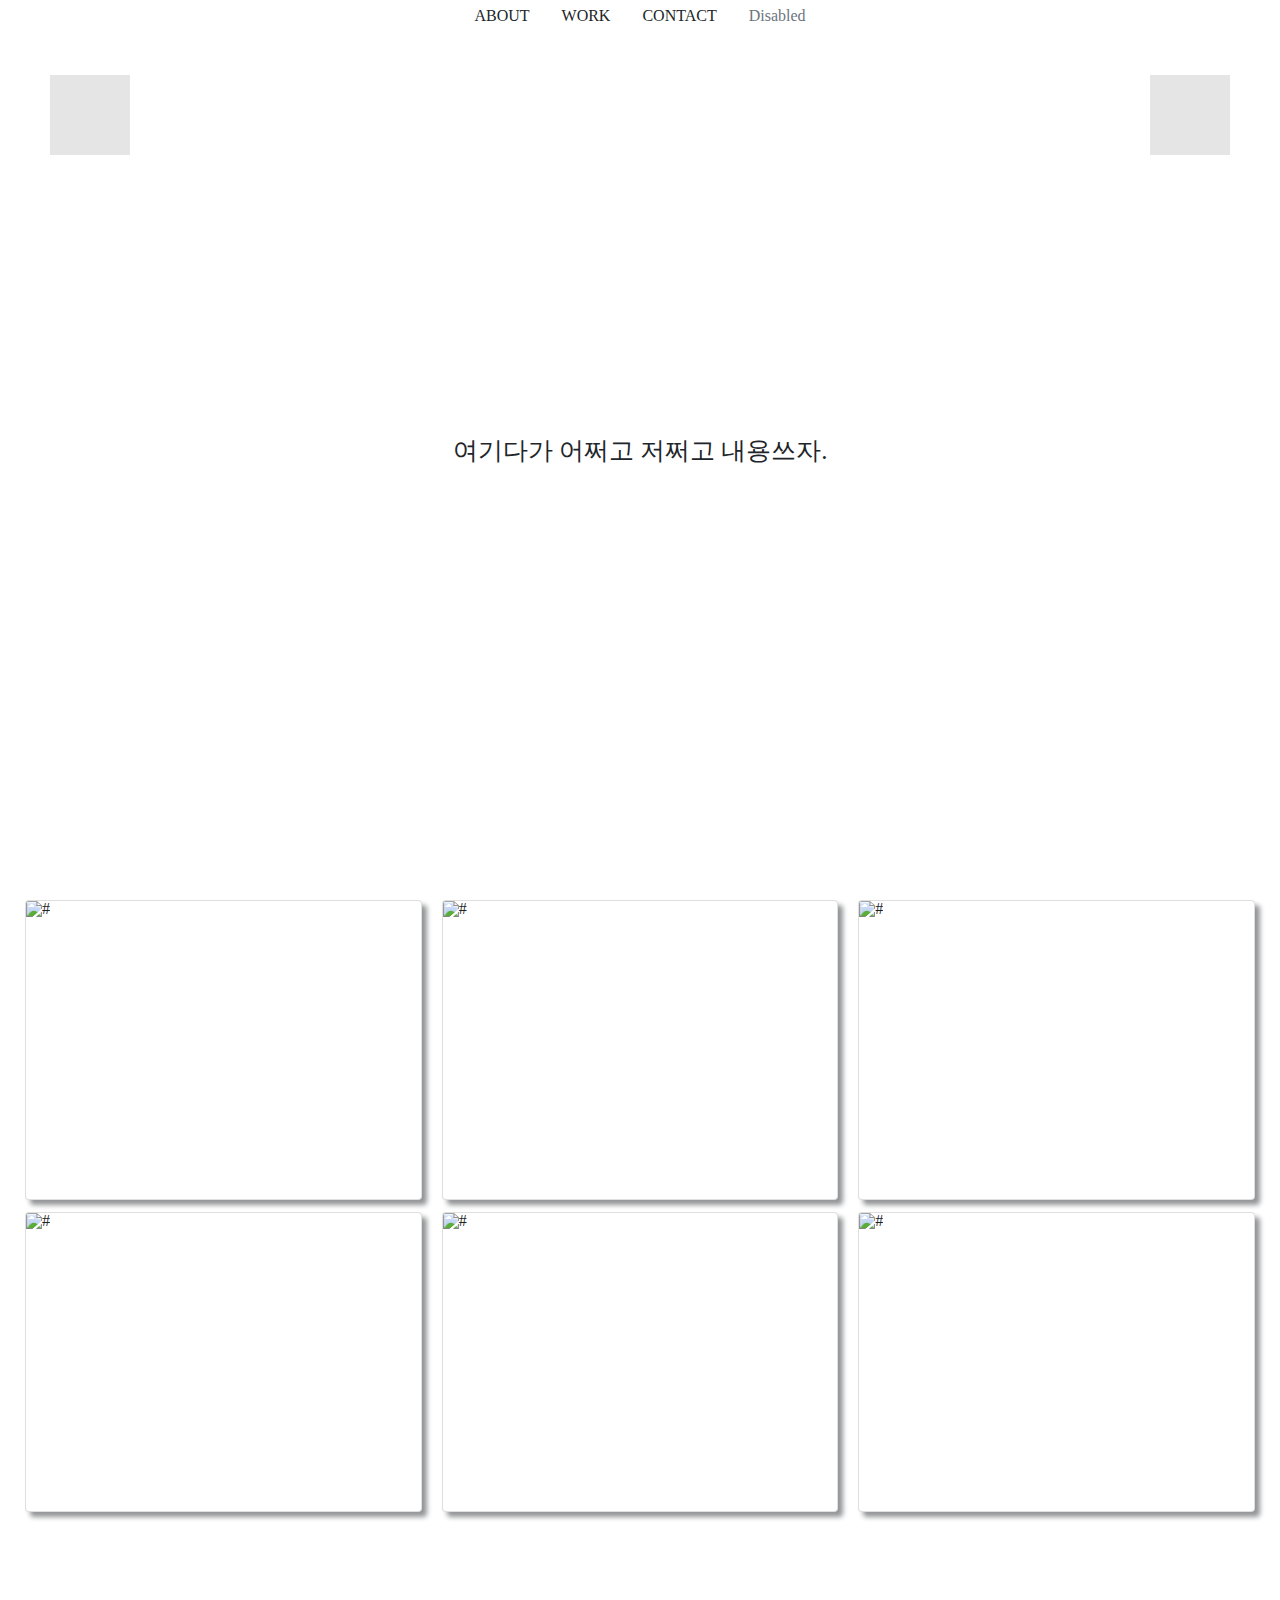
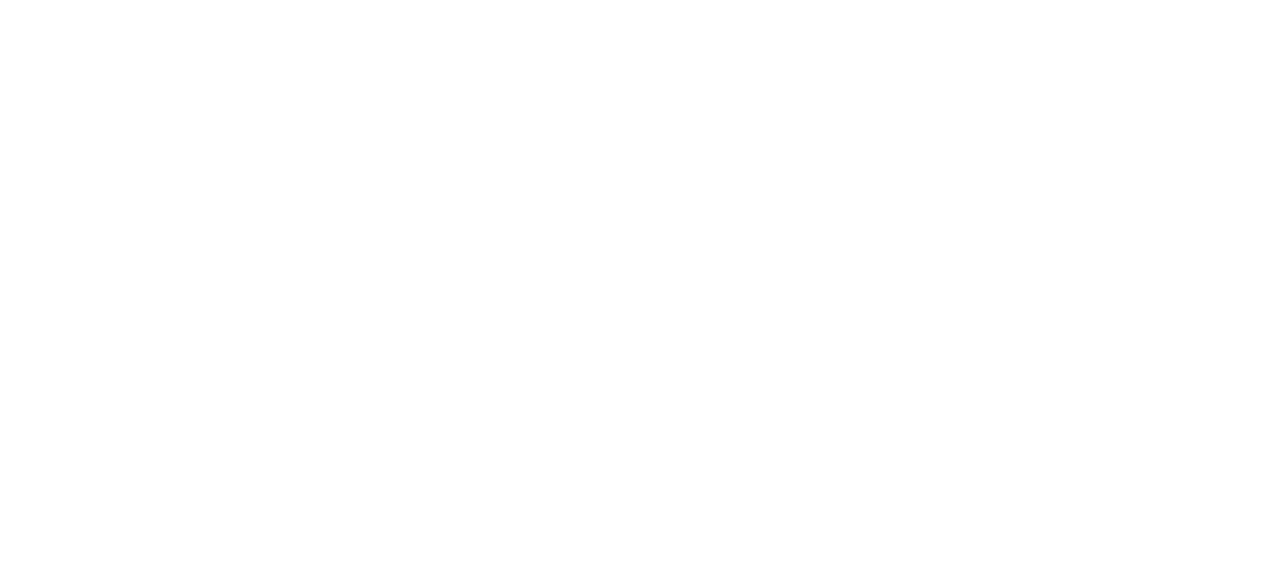
==== index.html @ 7bc000cd "Add files via upload" ====
<!DOCTYPE html>
<html lang="en">
<head>
    <!-- Required meta tags -->
    <meta charset="UTF-8">
    <meta name="viewport" content="width=device-width, initial-scale=1.0">

    <!-- og태그, favicon -->

    <!-- Web fonts link -->
    <link rel="preconnect" href="https://fonts.gstatic.com">
<link href="https://fonts.googleapis.com/css2?family=Lora&family=Nanum+Gothic&display=swap" rel="stylesheet">

    <!-- Bootstrap CSS -->
    <link rel="stylesheet" href="https://maxcdn.bootstrapcdn.com/bootstrap/4.0.0/css/bootstrap.min.css"
        integrity="sha384-Gn5384xqQ1aoWXA+058RXPxPg6fy4IWvTNh0E263XmFcJlSAwiGgFAW/dAiS6JXm" 
        crossorigin="anonymous">

    <!-- Optional JavaScript -->
    <!-- jQuery first, then Popper.js, then Bootstrap JS -->
    <script src="https://ajax.googleapis.com/ajax/libs/jquery/3.5.1/jquery.min.js"></script>
    <script src="https://cdnjs.cloudflare.com/ajax/libs/popper.js/1.12.9/umd/popper.min.js"
        integrity="sha384-ApNbgh9B+Y1QKtv3Rn7W3mgPxhU9K/ScQsAP7hUibX39j7fakFPskvXusvfa0b4Q"
        crossorigin="anonymous"></script>
    <script src="https://maxcdn.bootstrapcdn.com/bootstrap/4.0.0/js/bootstrap.min.js"
        integrity="sha384-JZR6Spejh4U02d8jOt6vLEHfe/JQGiRRSQQxSfFWpi1MquVdAyjUar5+76PVCmYl"
        crossorigin="anonymous"></script>
    <!-- Masonry Grid -->
    <!-- <script src="/path/to/masonry.pkgd.min.js"></script> -->

    <!-- CSS, JS -->
    <link rel="stylesheet" href="css/index.css" />
    <script src="js/index.js"></script>

    <title>Portfolio | Junior Developer</title>
</head>

<body>
    <header>
        <!-- 자바스크립트로 불러오도록 함. -->
    </header>
    <!-- 메인으로 보여지는 섹션 -->
    <section class="visual">
        <div class="logo"></div>
        <div class="humbuger"></div>
        <p>여기다가 어쩌고 저쩌고 내용쓰자.</p>
    </section>
    <!-- work 부분: 
        1. 처음 만든 포폴 페이지
        2. 포폴 페이지에 들어갔던 프로젝트: 최대한 디자인한 것들 홈페이지랑, 모바일로 만들어서 추가하는 쪽으로.
        3. 일하면서 만든 프로젝트
        4. 인강 들으면서 만들었던 거 발전 시켜서
    -->
    <section id="work" class="work" data-bs-spy="scroll" data-bs-target="#nav" data-bs-offset="0">
        <div id="cards-box" class="card-columns">
            <div class="card">
                <img src="#" id="card-image" class="card-img-top" alt="#">
                <div class="overlay"></div>
                <div class="text">Project Name</div>
            </div>
            <div class="card">
                <img src="#" id="card-image" class="card-img-top" alt="#">
                <div class="overlay"></div>
                <div class="text">Project Name</div>
            </div>
            <div class="card">
                <img src="#" id="card-image" class="card-img-top" alt="#">
                <div class="overlay"></div>
                <div class="text">Project Name</div>
            </div>
            <div class="card">
                <img src="#" id="card-image" class="card-img-top" alt="#">
                <div class="overlay"></div>
                <div class="text">Project Name</div>
            </div>
            <div class="card">
                <img src="#" id="card-image" class="card-img-top" alt="#">
                <div class="overlay"></div>
                <div class="text">Project Name</div>
            </div>
            <div class="card">
                <img src="#" id="card-image" class="card-img-top" alt="#">
                <div class="overlay"></div>
                <div class="text">Project Name</div>
            </div>
        </div>
    </section>
    <!-- contact 부분: 네이버 블로그, 깃허브 링크 -->
    <section id="contact" class="contact"></section>
</body>
</html>
---- css/index.css ----
@import "reset.css";

/* common css */
* {
  /* font-family: 'Lora', serif; */
  font-family: "Nanum Gothic", sans-serif;
  font-size: 14px;
}

body {
  background-repeat: no-repeat;
  /* background-size: contain; */
  background-attachment: fixed;
  animation: backgroundAni 5s infinite;
  animation-direction: alternate;
}

div,
header,
footer,
section,
article,
aside,
nav {
  position: relative;
}

a {
  color: inherit;
  text-decoration: none;
  display: block;
}

/* header nav */
.nav {
  height: 50px;
}

/* first visual section */
.visual {
  height: 800px;
}

.logo {
  width: 80px;
  height: 80px;
  background-color: rgba(0, 0, 0, 0.1);
  float: left;
  margin: 25px 0 0 50px;
}
.humbuger {
  width: 80px;
  height: 80px;
  background-color: rgba(0, 0, 0, 0.1);
  float: right;
  margin: 25px 50px 0 0;
}
.visual p {
  position: absolute;
  top: 50%;
  left: 50%;
  transform: translate(-50%, -50%);
  text-align: center;
  font-size: 25px;
}

/* visual animation */
@keyframes backgroundAni {
  0% {
    background-color: rgb(245, 223, 77);
  }

  50% {
    background-color: rgb(245, 198, 77);
  }

  100% {
    background-color: rgb(245, 175, 77);
  }
}

/* work section */
.work {
  width: 100%;
  background-color: white;
}

/* card 부분 */
#cards-box {
  padding: 50px 0;
  margin: 0 25px;
}

.card {
  height: 300px;
  cursor: pointer;
  box-shadow: 5px 5px 5px rgb(147, 149, 151);
}

.overlay {
  position: absolute;
  top: 0;
  bottom: 0;
  left: 0;
  right: 0;
  height: 100%;
  width: 100%;
  opacity: 0;
  transition: 0.5s ease;
  background-color: black;
}

.card:hover .overlay {
  opacity: 1;
}

.text {
  color: white;
  font-size: 20px;
  position: absolute;
  top: 50%;
  left: 50%;
  -webkit-transform: translate(-50%, -50%);
  -ms-transform: translate(-50%, -50%);
  transform: translate(-50%, -50%);
  text-align: center;
}

/* contact section */
.contact {
  width: 100%;
  height: 600px;
  /* background-color: green; */
}
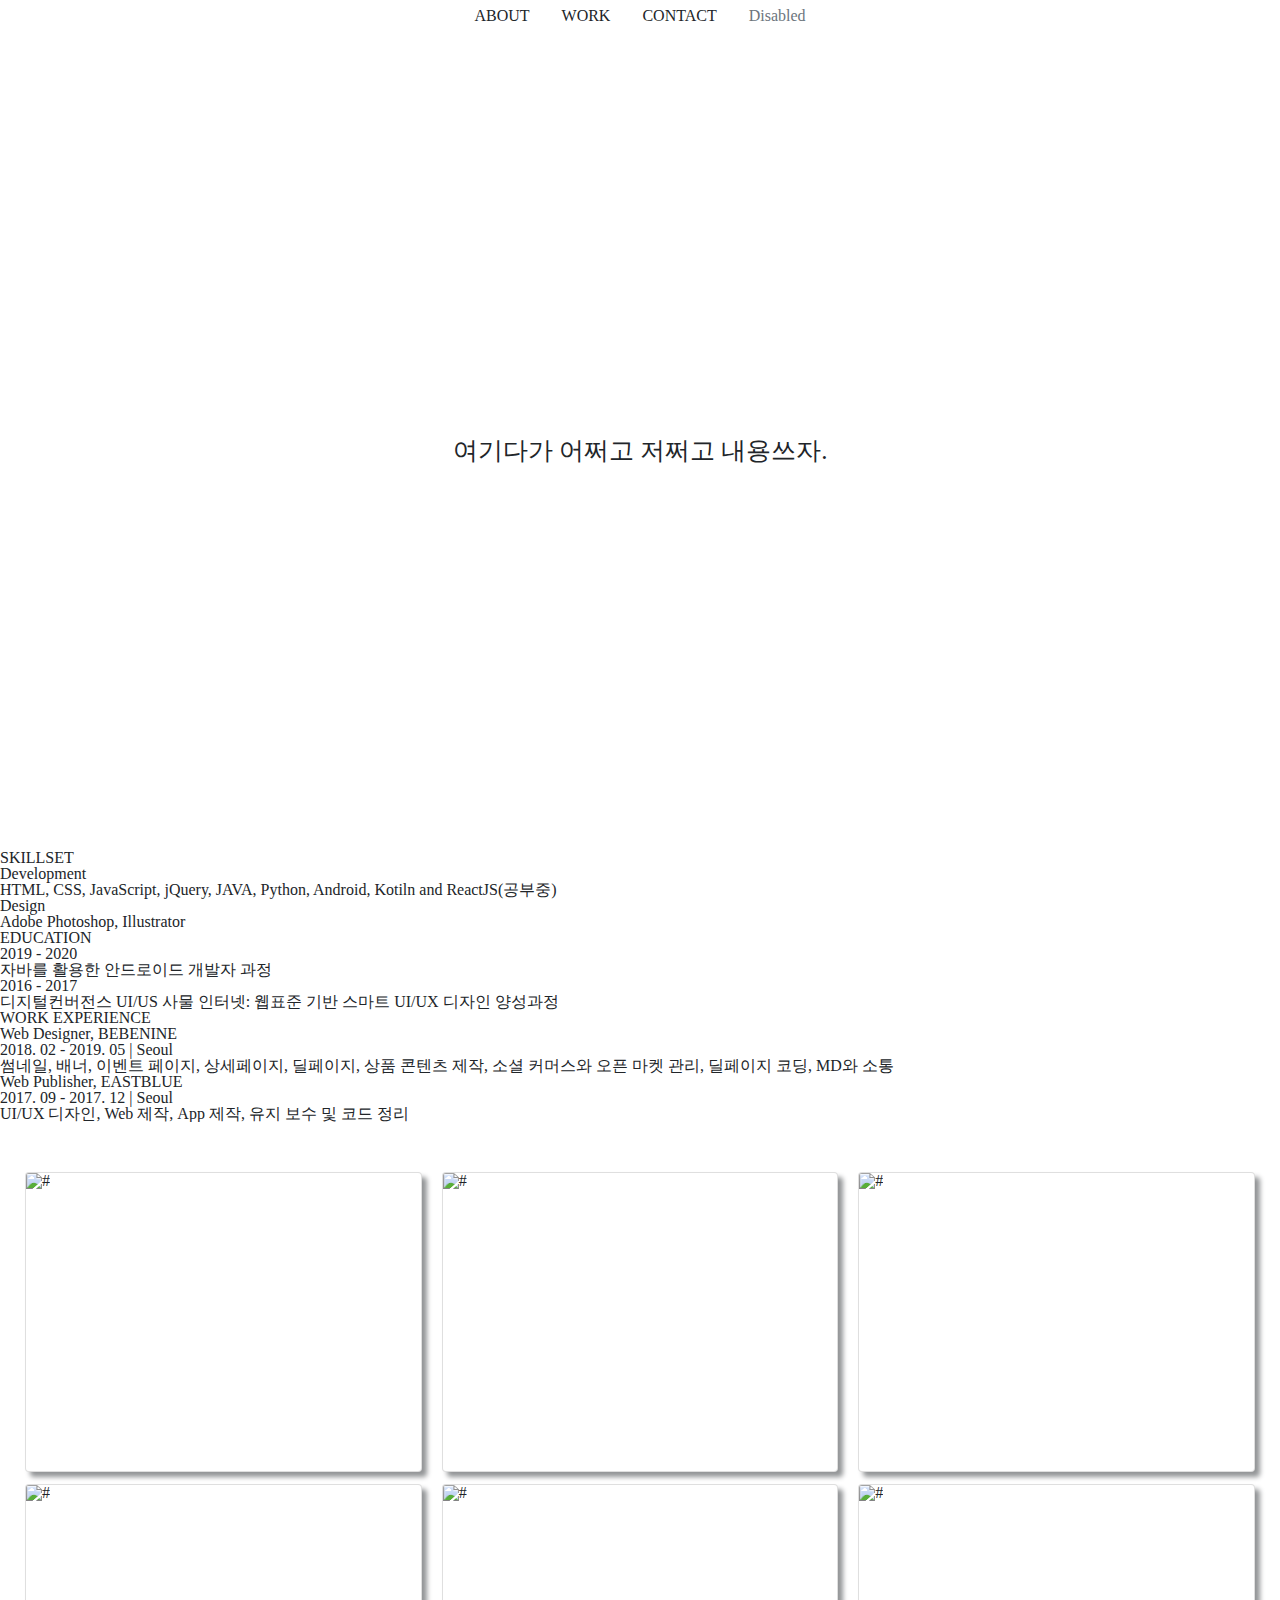
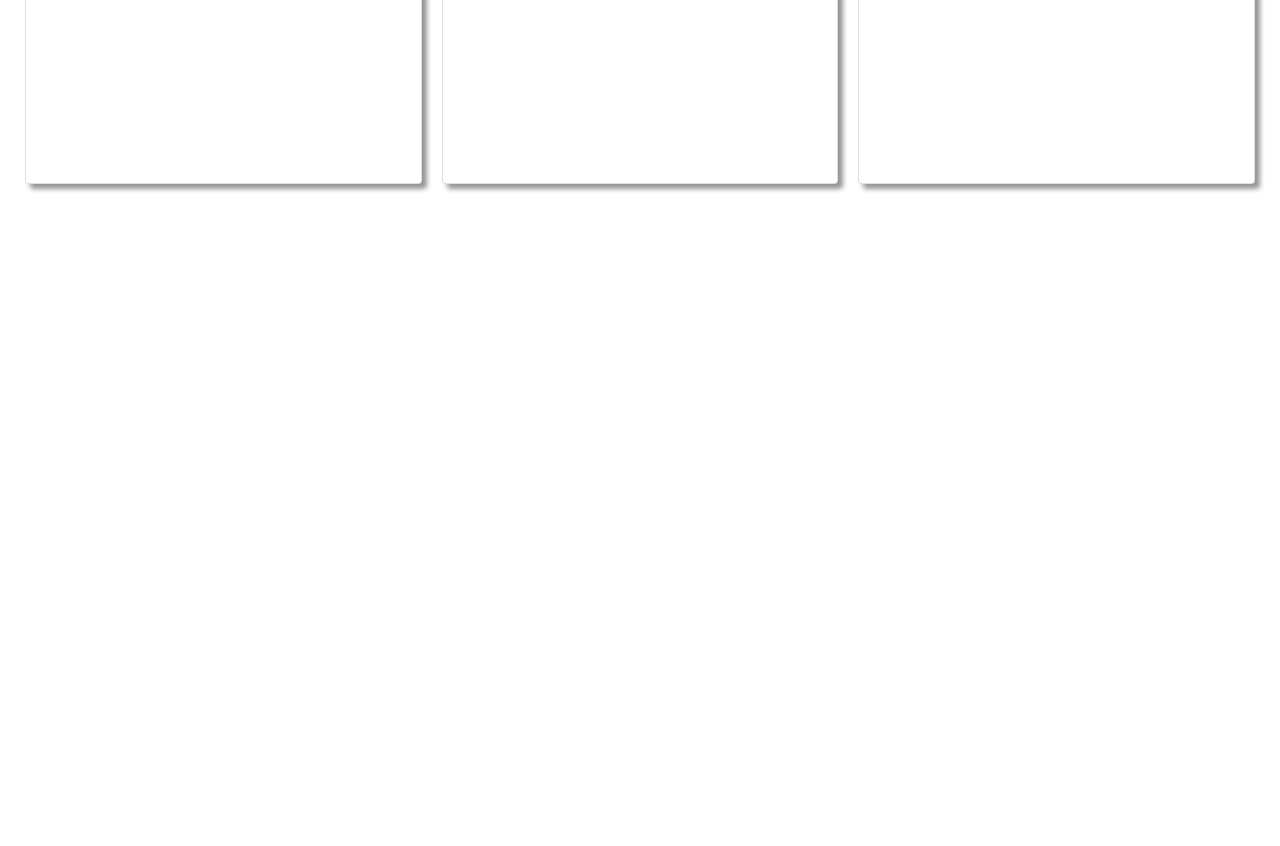
==== commit 8466ae05: "Update index.html" ====
--- a/index.html
+++ b/index.html
@@ -4,18 +4,16 @@
     <!-- Required meta tags -->
     <meta charset="UTF-8">
     <meta name="viewport" content="width=device-width, initial-scale=1.0">
-
     <!-- og태그, favicon -->
-
     <!-- Web fonts link -->
     <link rel="preconnect" href="https://fonts.gstatic.com">
-<link href="https://fonts.googleapis.com/css2?family=Lora&family=Nanum+Gothic&display=swap" rel="stylesheet">
-
+    <link href="https://fonts.googleapis.com/css2?family=Noto+Sans+KR&family=Roboto&display=swap" rel="stylesheet">
+    <!-- Font Awesome import -->
+    <link rel="stylesheet" href="https://cdnjs.cloudflare.com/ajax/libs/font-awesome/5.15.2/css/all.min.css" />
     <!-- Bootstrap CSS -->
     <link rel="stylesheet" href="https://maxcdn.bootstrapcdn.com/bootstrap/4.0.0/css/bootstrap.min.css"
         integrity="sha384-Gn5384xqQ1aoWXA+058RXPxPg6fy4IWvTNh0E263XmFcJlSAwiGgFAW/dAiS6JXm" 
         crossorigin="anonymous">
-
     <!-- Optional JavaScript -->
     <!-- jQuery first, then Popper.js, then Bootstrap JS -->
     <script src="https://ajax.googleapis.com/ajax/libs/jquery/3.5.1/jquery.min.js"></script>
@@ -27,31 +25,93 @@
         crossorigin="anonymous"></script>
     <!-- Masonry Grid -->
     <!-- <script src="/path/to/masonry.pkgd.min.js"></script> -->
-
-    <!-- CSS, JS -->
+    <!-- CSS import -->
     <link rel="stylesheet" href="css/index.css" />
-    <script src="js/index.js"></script>
-
+    <!-- title -->
     <title>Portfolio | Junior Developer</title>
 </head>
-
 <body>
     <header>
-        <!-- 자바스크립트로 불러오도록 함. -->
+        <div class="logo">
+            <!-- 로고부분 -->
+        </div>
+        <div class="humbuger_menu">
+            <span>
+                <i id="humbuger_icon" class="fas fa-bars fa-2x"></i>
+            </span>
+            
+            <!-- 햄버거 메뉴 -->
+            <div class="home"></div>
+                <div class="about">
+                    <!-- 
+                        경력 기술
+                        스타트업 '이스트블루' 
+                        근무: 3개월
+                        업무: 웹 퍼블리셔
+                        인터넷 쇼핑몰 '베베나인'
+                        근무: 1년 5~6개월
+                        업무: 웹 디자이너, 간단한 코딩
+                        교육 기술
+                        웹 퍼블리셔 교육 6개월: 배운 스킬들 기입
+                        자바를 활용한 안드로이드 앱 개발 교육 6개월: 배운 스킬들 기입
+                        스킬 기술: 절대 과장하지 말자!
+                        html, css, js, python, java, kotlin
+                     -->
+                </div>
+                <div class="work"></div>
+                <div class="contact"></div>
+        </div>
     </header>
     <!-- 메인으로 보여지는 섹션 -->
     <section class="visual">
-        <div class="logo"></div>
-        <div class="humbuger"></div>
         <p>여기다가 어쩌고 저쩌고 내용쓰자.</p>
     </section>
     <!-- work 부분: 
-        1. 처음 만든 포폴 페이지
+        1. 처음 만든 포폴 페이지(이건 들어갈 필요가 없어보임.)
         2. 포폴 페이지에 들어갔던 프로젝트: 최대한 디자인한 것들 홈페이지랑, 모바일로 만들어서 추가하는 쪽으로.
-        3. 일하면서 만든 프로젝트
+        3. 일하면서 만든 프로젝트(경력 사항에서 이러이러한 거 했다 식으로 하는 게 나을 거 같음.)
+            '씨서바 웹', '이혼전문법류회사 웹', '스노우피플 웹&앱', '회사 웹'
+            오픈마켓, 소셜커머스 썸네일&배너, 컨텐츠(디테일 페이지 등) 제작
         4. 인강 들으면서 만들었던 거 발전 시켜서
+            스위터(CURD), 맛집(크롤링) - 공통점: 즐겨찾기 등록&삭제, DB사용
+        5. 클론 코딩 2, 인강 들으면서 한거 발전시켜서 2, 앱 2(롤켓팅이 메인, 나 혼자 만드는 앱1) 총 6개 보여주는 게 나을 거 같음.
+            유튜브, 인스타그램&카카오톡 같은 거 하는 게 좋을 거 같음.
+            클론 코딩도 웹1 앱1 로 하는 게 좋을 거 같다.
     -->
-    <section id="work" class="work" data-bs-spy="scroll" data-bs-target="#nav" data-bs-offset="0">
+    <section class="about">
+        <div class="skills">
+            <div class="title">SKILLSET</div>
+            <ul>
+                <div class="subTitle">Development</div>
+                <span class="cont">HTML, CSS, JavaScript, jQuery, JAVA, Python, Android, Kotiln and ReactJS(공부중)</span>
+                <div class="subTitle sec">Design</div>
+                <span class="cont">Adobe Photoshop, Illustrator</span>
+            </ul>
+        </div>
+        <div class="edu">
+            <div class="title">EDUCATION</div>
+            <ul>
+                <div class="subTitle">2019 - 2020</div>
+                <span class="cont">자바를 활용한 안드로이드 개발자 과정</span>
+                <div class="subTitle sec">2016 - 2017</div>
+                <span class="cont">디지털컨버전스 UI/US 사물 인터넷: 웹표준 기반 스마트 UI/UX 디자인 양성과정</span>
+            </ul>
+        </div>
+        <div class="works">
+            <div class="title">WORK EXPERIENCE</div>
+            <ul>
+                <div class="subTitle">Web Designer, BEBENINE</div>
+                <p>2018. 02 - 2019. 05 | Seoul</p>
+                <span class="cont">썸네일, 배너, 이벤트 페이지, 상세페이지, 딜페이지, 상품 콘텐츠 제작, 소셜 커머스와 오픈 마켓 관리, 딜페이지 코딩, MD와 소통</span>
+                <div class="subTitle sec">Web Publisher, EASTBLUE</div>
+                <p>2017. 09 - 2017. 12 | Seoul</p>
+                <span class="cont">UI/UX 디자인, Web 제작, App 제작, 유지 보수 및 코드 정리</span>
+            </ul>
+        </div>
+    </section>
+
+    <section class="work">
+        
         <div id="cards-box" class="card-columns">
             <div class="card">
                 <img src="#" id="card-image" class="card-img-top" alt="#">
@@ -85,7 +145,9 @@
             </div>
         </div>
     </section>
-    <!-- contact 부분: 네이버 블로그, 깃허브 링크 -->
+    <!-- contact 부분: 네이버 블로그, 깃허브 링크, 사람인&잡코리아 이력서 링크 -->
     <section id="contact" class="contact"></section>
+    <!-- JavaScript import -->
+    <script src="js/index.js"></script>
 </body>
-</html>+</html>
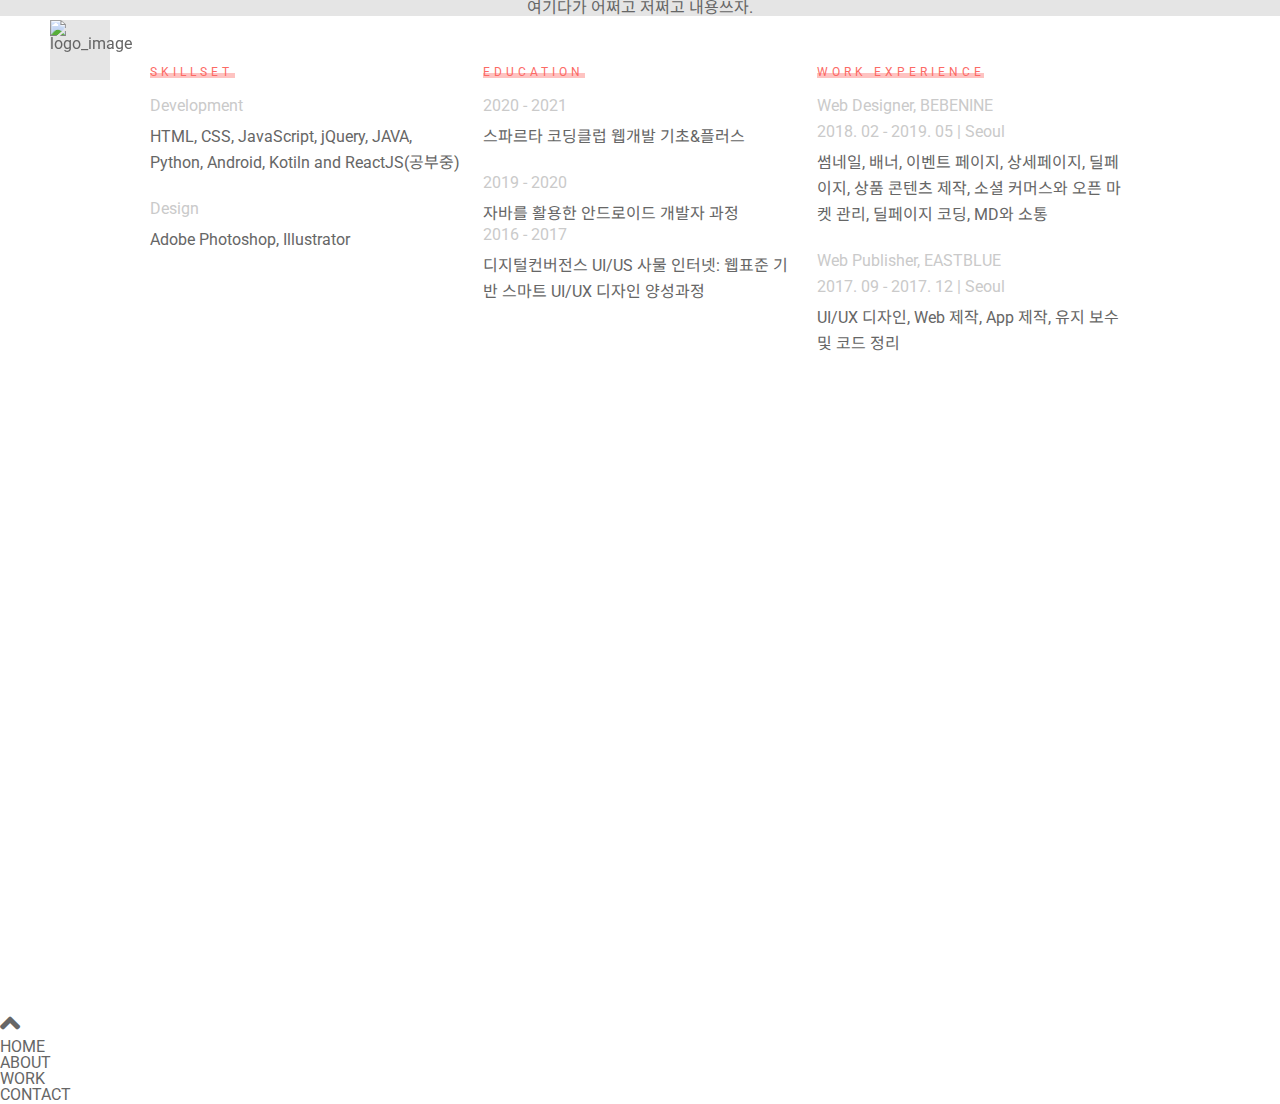
==== commit 9241cdef: "Update index.html" ====
--- a/index.html
+++ b/index.html
@@ -30,53 +30,37 @@
     <!-- title -->
     <title>Portfolio | Junior Developer</title>
 </head>
+
 <body>
     <header>
         <div class="logo">
             <!-- 로고부분 -->
+            <a href="index.html"></a>
+            <img src="/img/logo.png" alt="logo_image" />
         </div>
-        <div class="humbuger_menu">
-            <span>
-                <i id="humbuger_icon" class="fas fa-bars fa-2x"></i>
-            </span>
-            
-            <!-- 햄버거 메뉴 -->
-            <div class="home"></div>
-                <div class="about">
-                    <!-- 
-                        경력 기술
-                        스타트업 '이스트블루' 
-                        근무: 3개월
-                        업무: 웹 퍼블리셔
-                        인터넷 쇼핑몰 '베베나인'
-                        근무: 1년 5~6개월
-                        업무: 웹 디자이너, 간단한 코딩
-                        교육 기술
-                        웹 퍼블리셔 교육 6개월: 배운 스킬들 기입
-                        자바를 활용한 안드로이드 앱 개발 교육 6개월: 배운 스킬들 기입
-                        스킬 기술: 절대 과장하지 말자!
-                        html, css, js, python, java, kotlin
-                     -->
-                </div>
-                <div class="work"></div>
-                <div class="contact"></div>
+        <div class="hambuger">
+            <div class="bar first"></div>
+            <div class="bar second"></div>
+            <div class="bar third"></div>
         </div>
     </header>
     <!-- 메인으로 보여지는 섹션 -->
-    <section class="visual">
+    <section class="visual target">
         <p>여기다가 어쩌고 저쩌고 내용쓰자.</p>
     </section>
-    <!-- work 부분: 
-        1. 처음 만든 포폴 페이지(이건 들어갈 필요가 없어보임.)
-        2. 포폴 페이지에 들어갔던 프로젝트: 최대한 디자인한 것들 홈페이지랑, 모바일로 만들어서 추가하는 쪽으로.
-        3. 일하면서 만든 프로젝트(경력 사항에서 이러이러한 거 했다 식으로 하는 게 나을 거 같음.)
-            '씨서바 웹', '이혼전문법류회사 웹', '스노우피플 웹&앱', '회사 웹'
-            오픈마켓, 소셜커머스 썸네일&배너, 컨텐츠(디테일 페이지 등) 제작
-        4. 인강 들으면서 만들었던 거 발전 시켜서
-            스위터(CURD), 맛집(크롤링) - 공통점: 즐겨찾기 등록&삭제, DB사용
-        5. 클론 코딩 2, 인강 들으면서 한거 발전시켜서 2, 앱 2(롤켓팅이 메인, 나 혼자 만드는 앱1) 총 6개 보여주는 게 나을 거 같음.
-            유튜브, 인스타그램&카카오톡 같은 거 하는 게 좋을 거 같음.
-            클론 코딩도 웹1 앱1 로 하는 게 좋을 거 같다.
+    <!-- about 부분:
+        경력 기술
+        스타트업 '이스트블루' 
+        근무: 3개월
+        업무: 웹 퍼블리셔
+        인터넷 쇼핑몰 '베베나인'
+        근무: 1년 5~6개월
+        업무: 웹 디자이너, 간단한 코딩
+        교육 기술
+        웹 퍼블리셔 교육 6개월: 배운 스킬들 기입
+        자바를 활용한 안드로이드 앱 개발 교육 6개월: 배운 스킬들 기입
+        스킬 기술: 절대 과장하지 말자!
+        html, css, js, python, java, kotlin
     -->
     <section class="about">
         <div class="skills">
@@ -91,9 +75,11 @@
         <div class="edu">
             <div class="title">EDUCATION</div>
             <ul>
-                <div class="subTitle">2019 - 2020</div>
+                <div class="subTitle">2020 - 2021</div>
+                <span class="cont">스파르타 코딩클럽 웹개발 기초&플러스</span>
+                <div class="subTitle sec">2019 - 2020</div>
                 <span class="cont">자바를 활용한 안드로이드 개발자 과정</span>
-                <div class="subTitle sec">2016 - 2017</div>
+                <div class="subTitle thi">2016 - 2017</div>
                 <span class="cont">디지털컨버전스 UI/US 사물 인터넷: 웹표준 기반 스마트 UI/UX 디자인 양성과정</span>
             </ul>
         </div>
@@ -109,44 +95,56 @@
             </ul>
         </div>
     </section>
-
+    <!-- work 부분: 
+        1. 처음 만든 포폴 페이지(이건 들어갈 필요가 없어보임.)
+        2. 포폴 페이지에 들어갔던 프로젝트: 최대한 디자인한 것들 홈페이지랑, 모바일로 만들어서 추가하는 쪽으로.
+        3. 일하면서 만든 프로젝트(경력 사항에서 이러이러한 거 했다 식으로 하는 게 나을 거 같음.)
+            '씨서바 웹', '이혼전문법류회사 웹', '스노우피플 웹&앱', '회사 웹'
+            오픈마켓, 소셜커머스 썸네일&배너, 컨텐츠(디테일 페이지 등) 제작
+        4. 인강 들으면서 만들었던 거 발전 시켜서
+            스위터(CURD), 맛집(크롤링) - 공통점: 즐겨찾기 등록&삭제, DB사용
+        5. 클론 코딩 2, 인강 들으면서 한거 발전시켜서 2, 앱 2(롤켓팅이 메인, 나 혼자 만드는 앱1) 총 6개 보여주는 게 나을 거 같음.
+            유튜브, 인스타그램&카카오톡 같은 거 하는 게 좋을 거 같음.
+            클론 코딩도 웹1 앱1 로 하는 게 좋을 거 같다.
+    -->
     <section class="work">
-        
-        <div id="cards-box" class="card-columns">
-            <div class="card">
-                <img src="#" id="card-image" class="card-img-top" alt="#">
-                <div class="overlay"></div>
-                <div class="text">Project Name</div>
+        <div class="card">
+            <a href="#"></a>
+            <div class="img">
+                <img src="https://images.unsplash.com/photo-1426604966848-d7adac402bff?ixid=MXwxMjA3fDB8MHxwaG90by1wYWdlfHx8fGVufDB8fHw%3D&ixlib=rb-1.2.1&auto=format&fit=crop&w=1050&q=80" alt="work_1">
             </div>
-            <div class="card">
-                <img src="#" id="card-image" class="card-img-top" alt="#">
-                <div class="overlay"></div>
-                <div class="text">Project Name</div>
+            <div class="text">Project Name</div>
+        </div>
+        <div class="card">
+            <a href="#"></a>
+            <div class="img">
+                <img src="https://images.unsplash.com/photo-1426604966848-d7adac402bff?ixid=MXwxMjA3fDB8MHxwaG90by1wYWdlfHx8fGVufDB8fHw%3D&ixlib=rb-1.2.1&auto=format&fit=crop&w=1050&q=80" alt="work_1">
             </div>
-            <div class="card">
-                <img src="#" id="card-image" class="card-img-top" alt="#">
-                <div class="overlay"></div>
-                <div class="text">Project Name</div>
+            <div class="text">Project Name</div>
+        </div>
+        <div class="card">
+            <a href="#"></a>
+            <div class="img">
+                <img src="https://images.unsplash.com/photo-1426604966848-d7adac402bff?ixid=MXwxMjA3fDB8MHxwaG90by1wYWdlfHx8fGVufDB8fHw%3D&ixlib=rb-1.2.1&auto=format&fit=crop&w=1050&q=80" alt="work_1">
             </div>
-            <div class="card">
-                <img src="#" id="card-image" class="card-img-top" alt="#">
-                <div class="overlay"></div>
-                <div class="text">Project Name</div>
-            </div>
-            <div class="card">
-                <img src="#" id="card-image" class="card-img-top" alt="#">
-                <div class="overlay"></div>
-                <div class="text">Project Name</div>
-            </div>
-            <div class="card">
-                <img src="#" id="card-image" class="card-img-top" alt="#">
-                <div class="overlay"></div>
-                <div class="text">Project Name</div>
-            </div>
+            <div class="text">Project Name</div>
         </div>
     </section>
     <!-- contact 부분: 네이버 블로그, 깃허브 링크, 사람인&잡코리아 이력서 링크 -->
-    <section id="contact" class="contact"></section>
+    <section class="contact"></section>
+    <div class="btn-top">
+        <i class="fa fa-angle-up fa-2x" aria-hidden="true"></i>
+    </div>
+    <!-- 햄버거 메뉴 -->
+    <div class="bg-wrap"></div>
+    <div class="drawer">
+        <div class="drawer-wrap">
+            <div class="dmenu">HOME</div>
+            <div class="dmenu">ABOUT</div>
+            <div class="dmenu">WORK</div>
+            <div class="dmenu">CONTACT</div>
+        </div>
+    </div>
     <!-- JavaScript import -->
     <script src="js/index.js"></script>
 </body>
--- a/css/index.css
+++ b/css/index.css
@@ -1,18 +1,20 @@
 @import "reset.css";
 
-/* common css */
 * {
-  /* font-family: 'Lora', serif; */
-  font-family: "Nanum Gothic", sans-serif;
-  font-size: 14px;
+  padding: 0;
+  margin: 0;
+  box-sizing: border-box;
 }
 
 body {
-  background-repeat: no-repeat;
+  /* background-repeat: no-repeat; */
   /* background-size: contain; */
-  background-attachment: fixed;
-  animation: backgroundAni 5s infinite;
-  animation-direction: alternate;
+  /* background-attachment: fixed; */
+  /* animation: backgroundAni 5s infinite;
+  animation-direction: alternate; */
+  font-family: "Roboto", "Noto Sans KR", sans-serif;
+  font-size: 1em; /* 1em = 16px */
+  color: #666666;
 }
 
 div,
@@ -28,40 +30,58 @@
 a {
   color: inherit;
   text-decoration: none;
+}
+
+/* header */
+header {
+  position: fixed;
+  width: 100%;
+  z-index: 9999999;
+  /* background-color: rgba(0, 0, 0, 0.1); */
   display: block;
 }
 
-/* header nav */
-.nav {
-  height: 50px;
-}
-
-/* first visual section */
-.visual {
-  height: 800px;
-}
-
-.logo {
-  width: 80px;
-  height: 80px;
+header .logo {
+  width: 60px;
+  height: 60px;
   background-color: rgba(0, 0, 0, 0.1);
+  margin: 20px 0 0 50px;
   float: left;
-  margin: 25px 0 0 50px;
-}
-.humbuger {
-  width: 80px;
-  height: 80px;
-  background-color: rgba(0, 0, 0, 0.1);
+  cursor: pointer;
+}
+
+header .humbuger_menu {
+  width: 60px;
+  height: 60px;
+  margin: 20px 50px 0 0;
   float: right;
-  margin: 25px 50px 0 0;
-}
-.visual p {
+  cursor: pointer;
+  border: 1px solid #cacaca;
+  border-radius: 15px;
+}
+
+.humbuger_menu span {
+  color: #cacaca;
   position: absolute;
   top: 50%;
   left: 50%;
   transform: translate(-50%, -50%);
+}
+.humbuger_menu i {
+  transition: transform 1s;
+}
+
+.humbuger_menu:hover i {
+  transform: rotate(180deg);
+}
+
+/* first visual section */
+.visual {
+  /* height: 100vh; */
+}
+.visual p {
   text-align: center;
-  font-size: 25px;
+  background-color: rgba(0, 0, 0, 0.1);
 }
 
 /* visual animation */
@@ -79,10 +99,105 @@
   }
 }
 
+/* about section */
+.about {
+  width: 100%;
+  display: flex;
+  flex-direction: row;
+  justify-content: space-between;
+  padding: 50px 150px;
+}
+
+.skills,
+.edu,
+.works {
+  flex: 1;
+}
+
+.about ul {
+  margin-top: 20px;
+}
+
+.about .title {
+  color: #fc6a65;
+  letter-spacing: 4px;
+  font-size: 0.75em;
+  font-weight: 400;
+  font-variant: small-caps;
+}
+.skills .title::before,
+.edu .title::before,
+.works .title::before {
+  content: "";
+  position: absolute;
+  bottom: 0;
+  left: 0;
+  height: 5px;
+  background-color: #fc6a65;
+  opacity: 40%;
+}
+.about .skills .title::before {
+  width: 85px;
+}
+.about .edu .title::before {
+  width: 102px;
+}
+.about .works .title::before {
+  width: 167px;
+}
+.about .subTitle,
+.about p {
+  color: #cacaca;
+  font-weight: 400;
+  margin-bottom: 10px;
+}
+
+.about .sec {
+  margin-top: 25px;
+}
+
+.about .cont {
+  line-height: 26px;
+}
+
+.edu {
+  margin: 0 20px;
+}
+
+@media screen and (max-width: 1020px) {
+  .about {
+    flex-flow: row wrap;
+    padding: 50px 100px;
+  }
+  .skills,
+  .edu {
+    flex: 1;
+    margin: 0;
+  }
+  .edu {
+    margin-left: 20px;
+  }
+  .works {
+    flex: 100%;
+    margin-top: 50px;
+  }
+}
+
+@media screen and (max-width: 760px) {
+  .about {
+    flex-direction: column;
+    padding: 50px;
+  }
+  .edu {
+    margin: 50px 0 0 0;
+  }
+}
+
 /* work section */
 .work {
   width: 100%;
   background-color: white;
+  display: none;
 }
 
 /* card 부분 */
